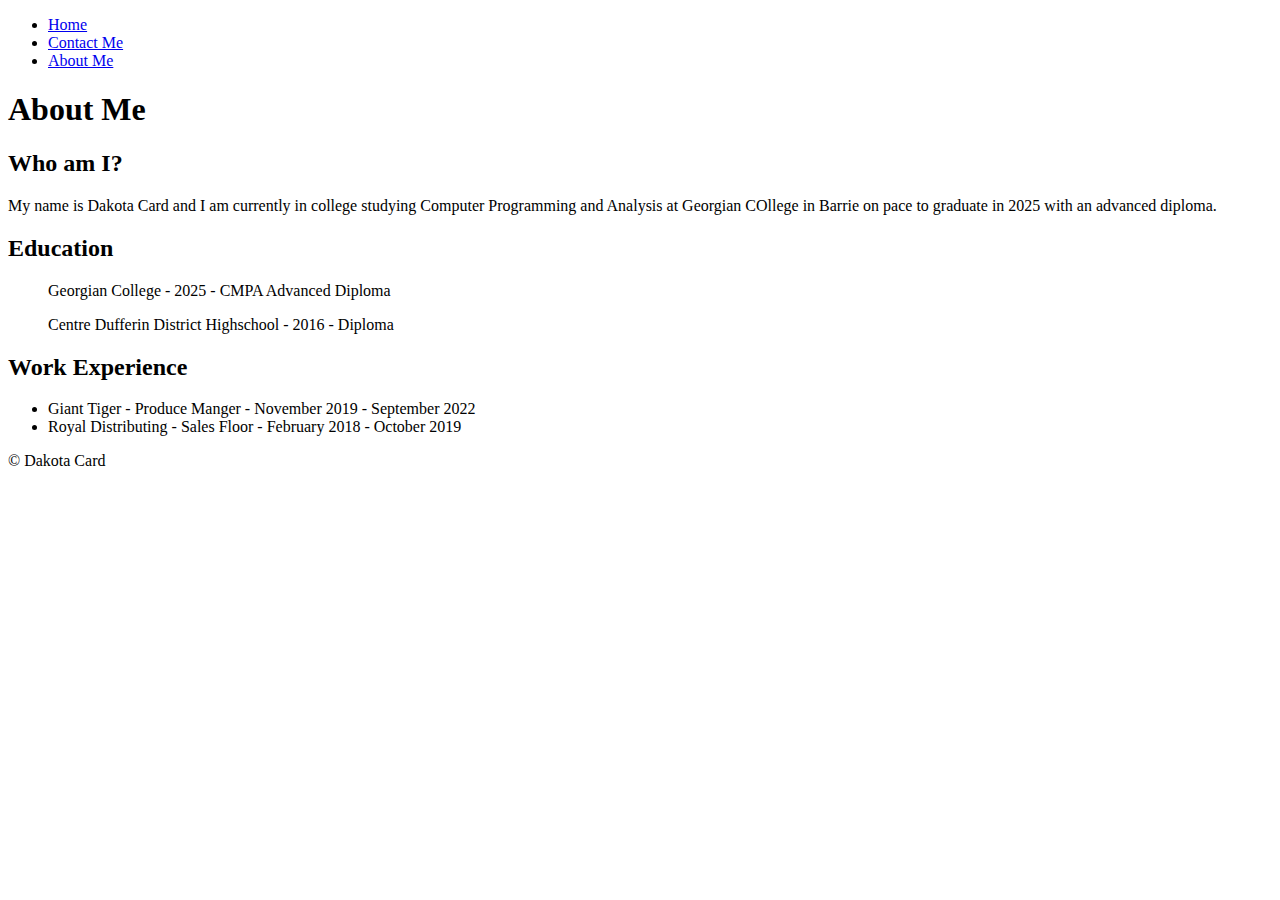
==== about.html @ b8b55e84 "Add files via upload" ====
<!DOCTYPE html>
<html lang="en">
    <head>
        <meta charset="UTF-8">
        <meta http-equiv="X-UA-Compatible" content="IE=edge">
        <meta name="viewport" content="width=device-width, initial-scale=1.0">
        <title>About Me</title>
    </head>
    <body>
        <!--the top of our website-->
        <header>
            <!--adding navigation for all my other pages-->
            <nav>
                <!--list of our links-->
                <ul>
                    <!--link to our index file (home page)-->
                    <li>
                        <a href="./">Home</a>
                    </li>
                    <!--link to our contact page-->
                    <li>
                        <a href="./contact.html">Contact Me</a>
                    </li>
                    <!--link to our about page-->
                    <li>
                        <a href="./about.html">About Me</a>
                    </li>
                </ul>
            </nav>
            <!--header of website-->
            <h1>About Me</h1>
        </header>
        <main>
            <!--section about me-->
            <section>
                <h2>Who am I?</h2>
                <p>
                    My name is Dakota Card and I am currently in college studying Computer Programming and Analysis at Georgian COllege in Barrie on pace to graduate in 2025 with an advanced diploma.
                </p>
            </section>
            <!--section about my schooling-->
            <section>
                <h2>Education</h2>
                <!--list for my education history-->
                <ul>
                    <p>Georgian College - 2025 - CMPA Advanced Diploma</p>
                    <p>Centre Dufferin District Highschool - 2016 - Diploma</p>
                </ul>
            </section>
            <!--section about interests, and what im looking for-->
            <section>
                <h2>Work Experience</h2>
                <!--making a list for my work history-->
                <ul>
                    <li>Giant Tiger - Produce Manger - November 2019 - September 2022</li>
                    <li>Royal Distributing - Sales Floor - February 2018 - October 2019</li>
                </ul>
            </section>
        </main>
        <footer>
            &copy; Dakota Card
        </footer>
    </body>
</html>
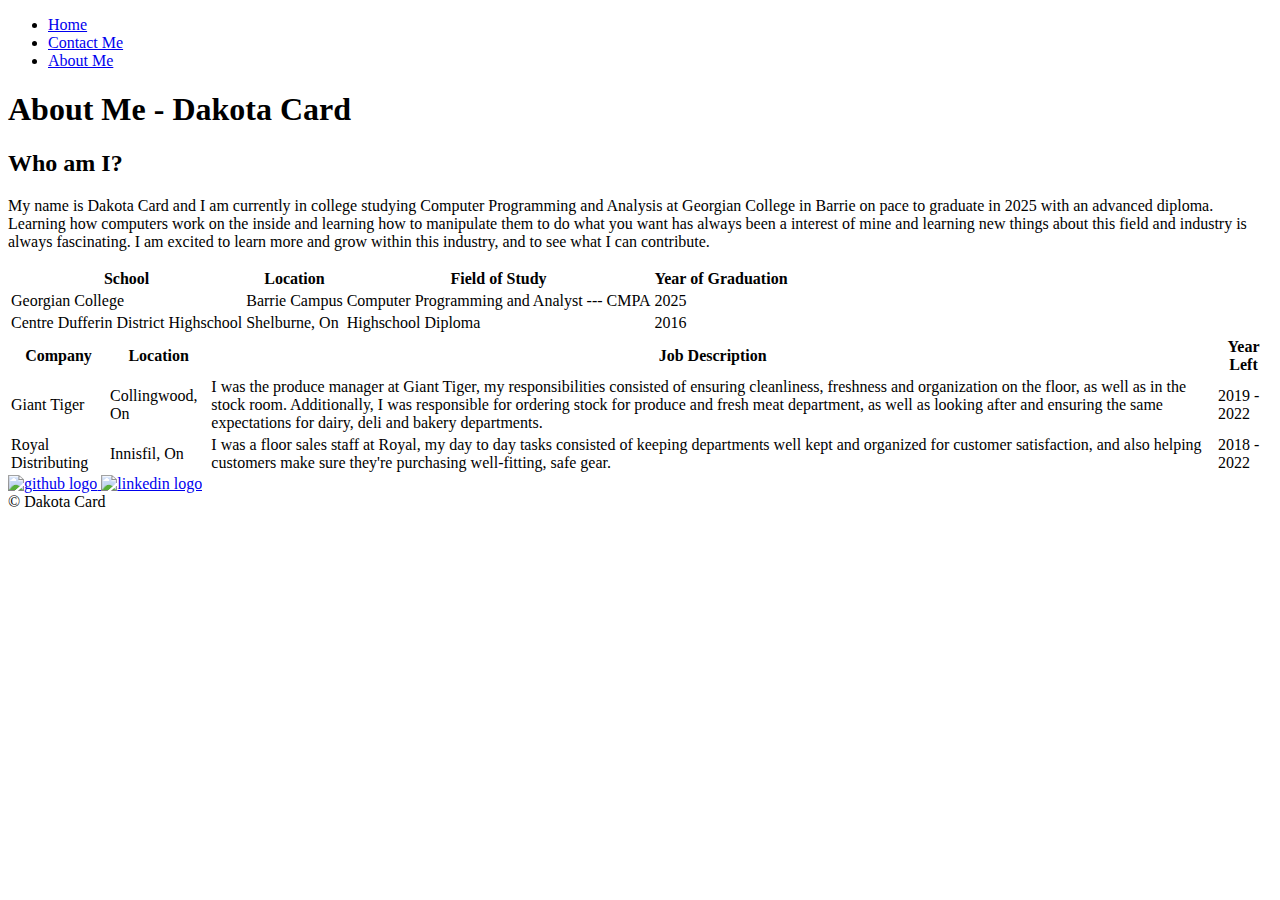
==== commit 937e2185: "final pages" ====
--- a/about.html
+++ b/about.html
@@ -7,58 +7,115 @@
         <title>About Me</title>
     </head>
     <body>
-        <!--the top of our website-->
+        <!--the top of website-->
         <header>
-            <!--adding navigation for all my other pages-->
+            <!--adding nav to all my pages-->
             <nav>
-                <!--list of our links-->
+                <!--list of links-->
                 <ul>
-                    <!--link to our index file (home page)-->
                     <li>
                         <a href="./">Home</a>
                     </li>
-                    <!--link to our contact page-->
                     <li>
                         <a href="./contact.html">Contact Me</a>
                     </li>
-                    <!--link to our about page-->
                     <li>
                         <a href="./about.html">About Me</a>
                     </li>
                 </ul>
             </nav>
             <!--header of website-->
-            <h1>About Me</h1>
+            <h1>About Me - Dakota Card</h1>
         </header>
         <main>
             <!--section about me-->
-            <section>
+            <section id="about-section-1">
                 <h2>Who am I?</h2>
                 <p>
-                    My name is Dakota Card and I am currently in college studying Computer Programming and Analysis at Georgian COllege in Barrie on pace to graduate in 2025 with an advanced diploma.
+                    My name is Dakota Card and I am currently in college studying Computer Programming and Analysis at Georgian College in Barrie on pace to graduate in 2025 with an advanced diploma. Learning how computers work on the inside and learning how to manipulate them to do what you want has always been a interest of mine and learning new things about this field and industry is always fascinating. I am excited to learn more and grow within this industry, and to see what I can contribute.
                 </p>
             </section>
             <!--section about my schooling-->
-            <section>
-                <h2>Education</h2>
-                <!--list for my education history-->
-                <ul>
-                    <p>Georgian College - 2025 - CMPA Advanced Diploma</p>
-                    <p>Centre Dufferin District Highschool - 2016 - Diploma</p>
-                </ul>
+            <section id="about-section-2">
+                <!--table for education history-->
+                <table>
+                    <thead>
+                        <!--school name, study, location, year of graduation-->
+                        <tr>
+                            <th>School</th>
+                            <th>Location</th>
+                            <th>Field of Study</th>
+                            <th>Year of Graduation</th>
+                        </tr>
+                    </thead>
+                    <tbody>
+                        <!--college information-->
+                        <tr>
+                            <td>Georgian College</td>
+                            <td>Barrie Campus</td>
+                            <td>Computer Programming and Analyst --- CMPA</td>
+                            <td>2025</td>
+                        </tr>
+                        <!--highschool information-->
+                        <tr>
+                            <td>Centre Dufferin District Highschool</td>
+                            <td>Shelburne, On</td>
+                            <td>Highschool Diploma</td>
+                            <td>2016</td>
+                        </tr>
+                    </tbody>
+                </table>
             </section>
             <!--section about interests, and what im looking for-->
-            <section>
-                <h2>Work Experience</h2>
-                <!--making a list for my work history-->
-                <ul>
-                    <li>Giant Tiger - Produce Manger - November 2019 - September 2022</li>
-                    <li>Royal Distributing - Sales Floor - February 2018 - October 2019</li>
-                </ul>
+            <section id="about-section-3">
+                <!--table for work history-->
+                <table>
+                    <thead>
+                        <!--work name, location, about, year of leave-->
+                        <tr>
+                            <th>Company</th>
+                            <th>Location</th>
+                            <th>Job Description</th>
+                            <th>Year Left</th>
+                        </tr>
+                    </thead>
+                    <tbody>
+                        <!--work history 1-->
+                        <tr>
+                            <td>Giant Tiger</td>
+                            <td>Collingwood, On</td>
+                            <td>
+                                I was the produce manager at Giant Tiger, my responsibilities consisted of ensuring cleanliness, freshness and organization on the floor, as well as in the stock room. Additionally, I was responsible for ordering stock for produce and fresh meat department, as well as looking after and ensuring the same expectations for dairy, deli and bakery departments.
+                            </td>
+                            <td>2019 - 2022</td>
+                        </tr>
+                        <!--work history 2-->
+                        <tr>
+                            <td>Royal Distributing</td>
+                            <td>Innisfil, On</td>
+                            <td>
+                                I was a floor sales staff at Royal, my day to day tasks consisted of keeping departments well kept and organized for customer satisfaction, and also helping customers make sure they're purchasing well-fitting, safe gear.
+                            </td>
+                            <td>2018 - 2022</td>
+                        </tr>
+                    </tbody>
+                </table>
             </section>
         </main>
-        <footer>
-            &copy; Dakota Card
+        <footer id="about-footer">
+            <!--adding links to relevant website-->
+            <!--Github-->
+            <a href="https://github.com/Dakota-Card-Programming">
+                <img src="./img/github.png" alt="github logo">
+            </a>
+            <!--Linkedin-->
+            <a href="https://www.linkedin.com/in/dakota-card-295108251/">
+                <img src="./img/linkedin.png" alt="linkedin logo">
+            </a>
+            <!--adding copyright-->
+            <div>
+                &copy; Dakota Card
+            </div>
         </footer>
     </body>
 </html>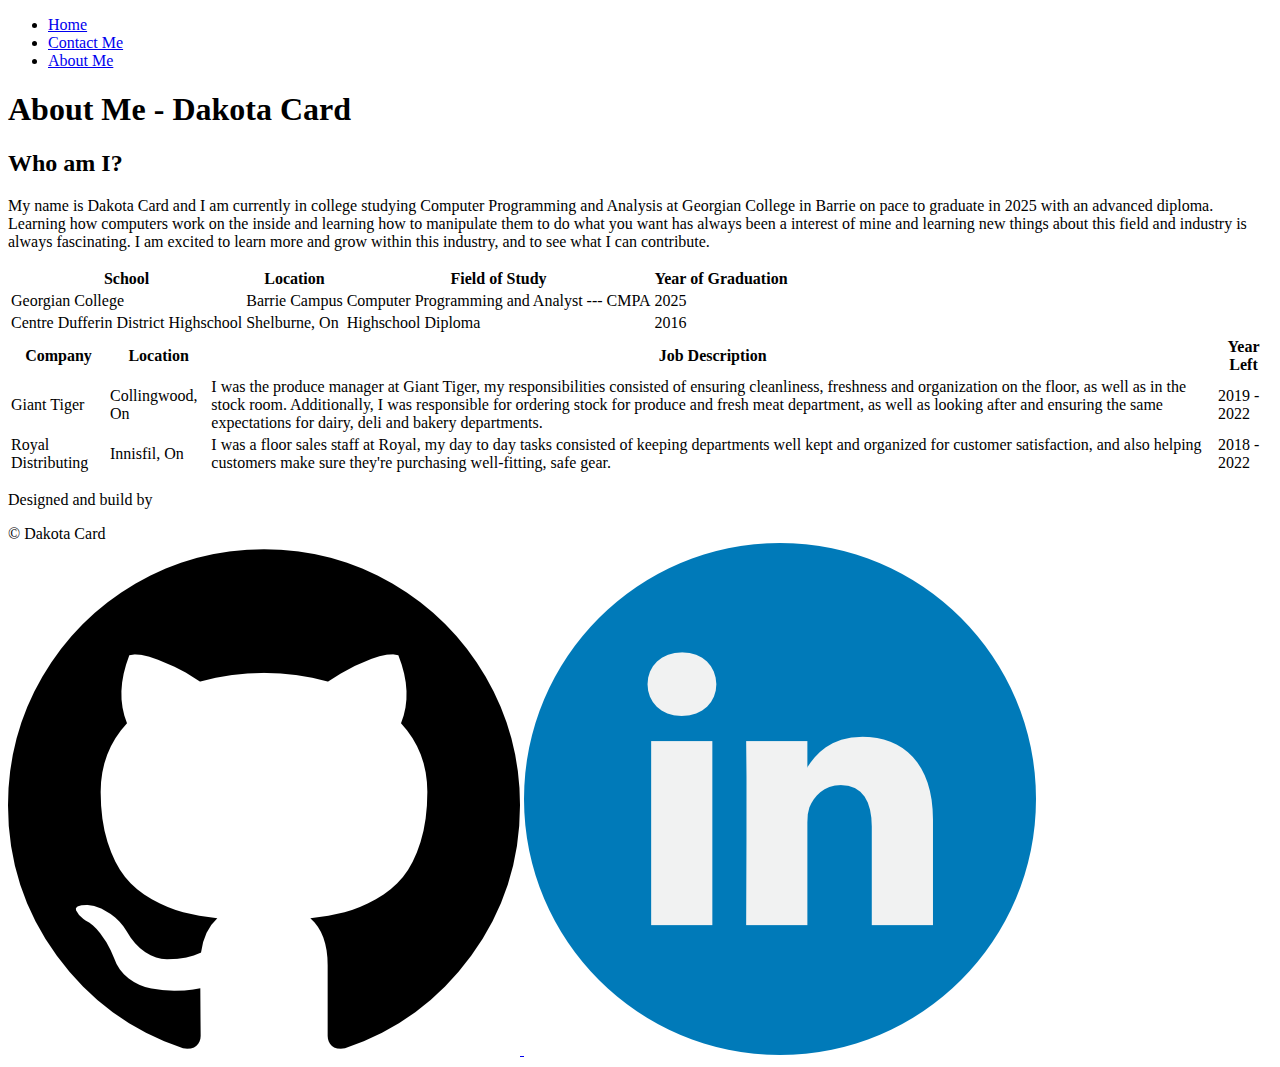
==== commit a9b36618: "all content added" ====
--- a/about.html
+++ b/about.html
@@ -103,6 +103,10 @@
             </section>
         </main>
         <footer id="about-footer">
+            <div>
+                <p>Designed and build by</p>
+                &copy; Dakota Card
+            </div>
             <!--adding links to relevant website-->
             <!--Github-->
             <a href="https://github.com/Dakota-Card-Programming">
@@ -112,10 +116,7 @@
             <a href="https://www.linkedin.com/in/dakota-card-295108251/">
                 <img src="./img/linkedin.png" alt="linkedin logo">
             </a>
-            <!--adding copyright-->
-            <div>
-                &copy; Dakota Card
-            </div>
+
         </footer>
     </body>
 </html>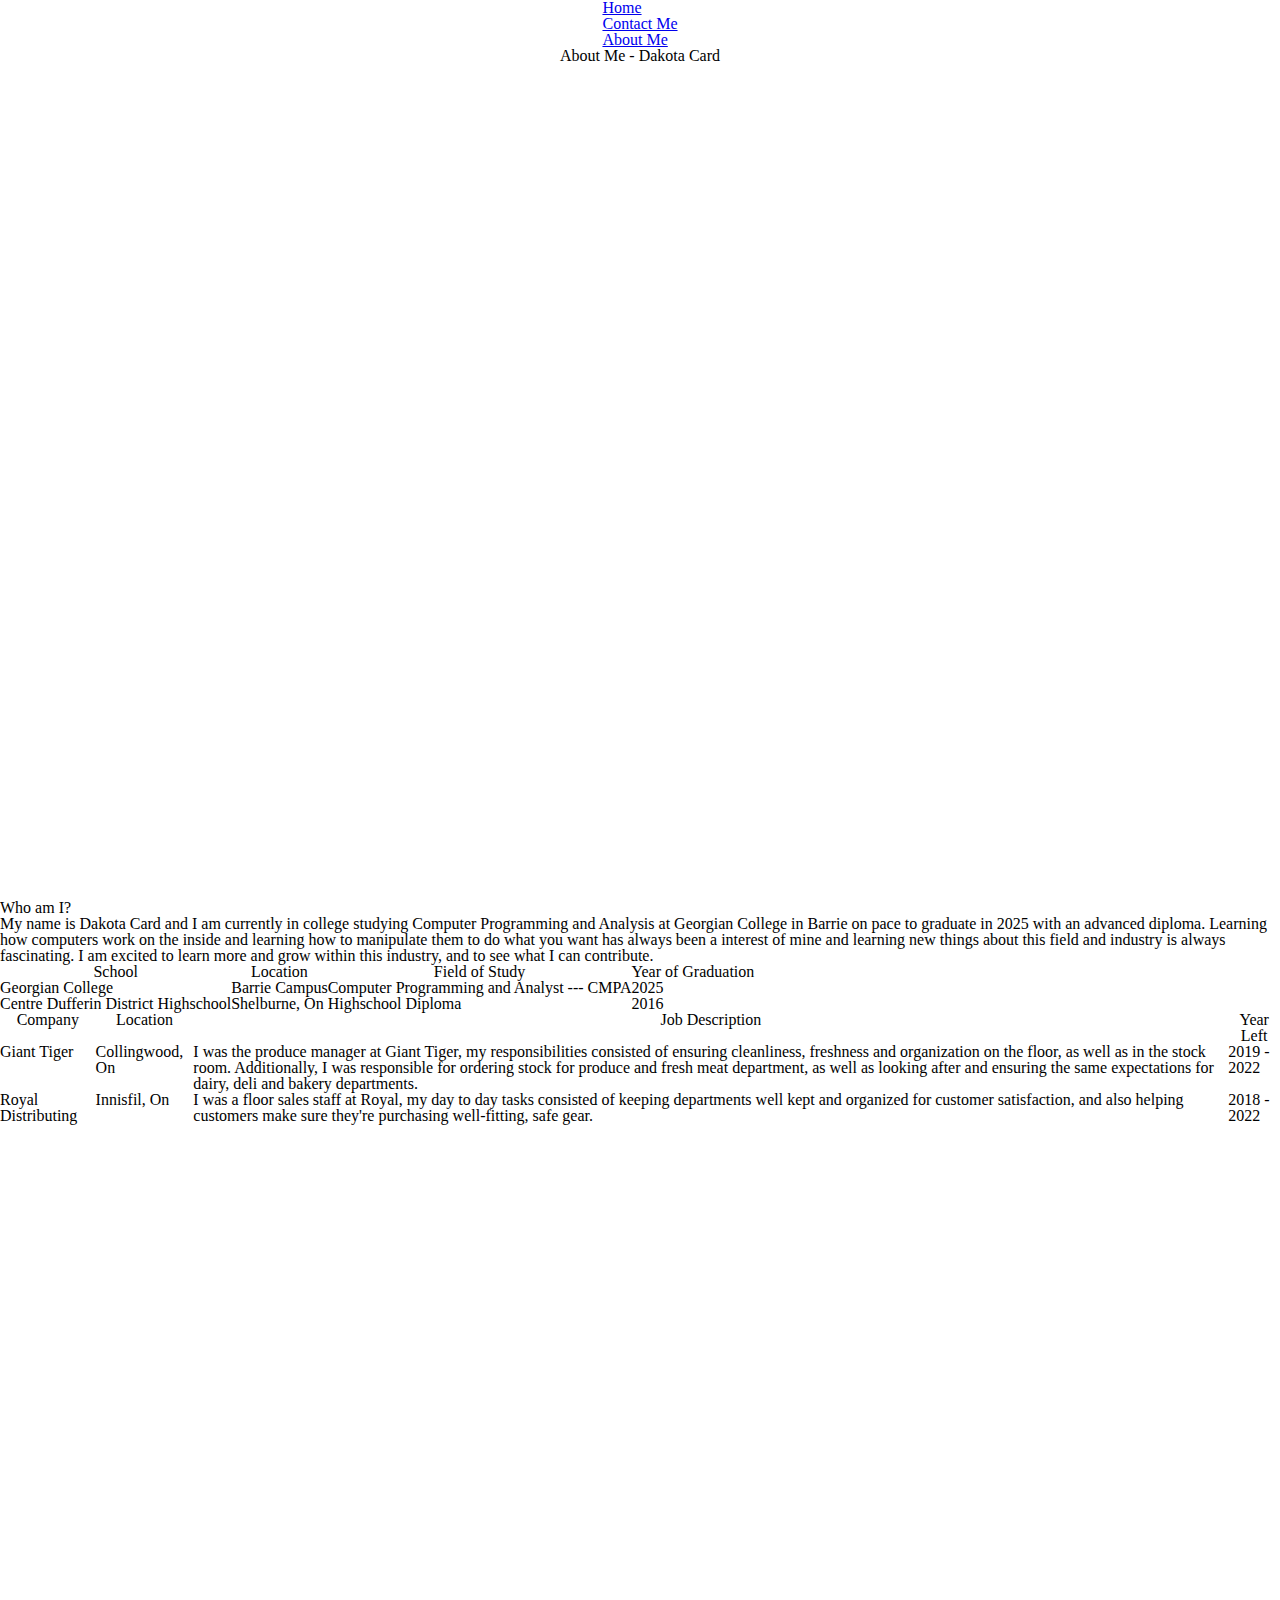
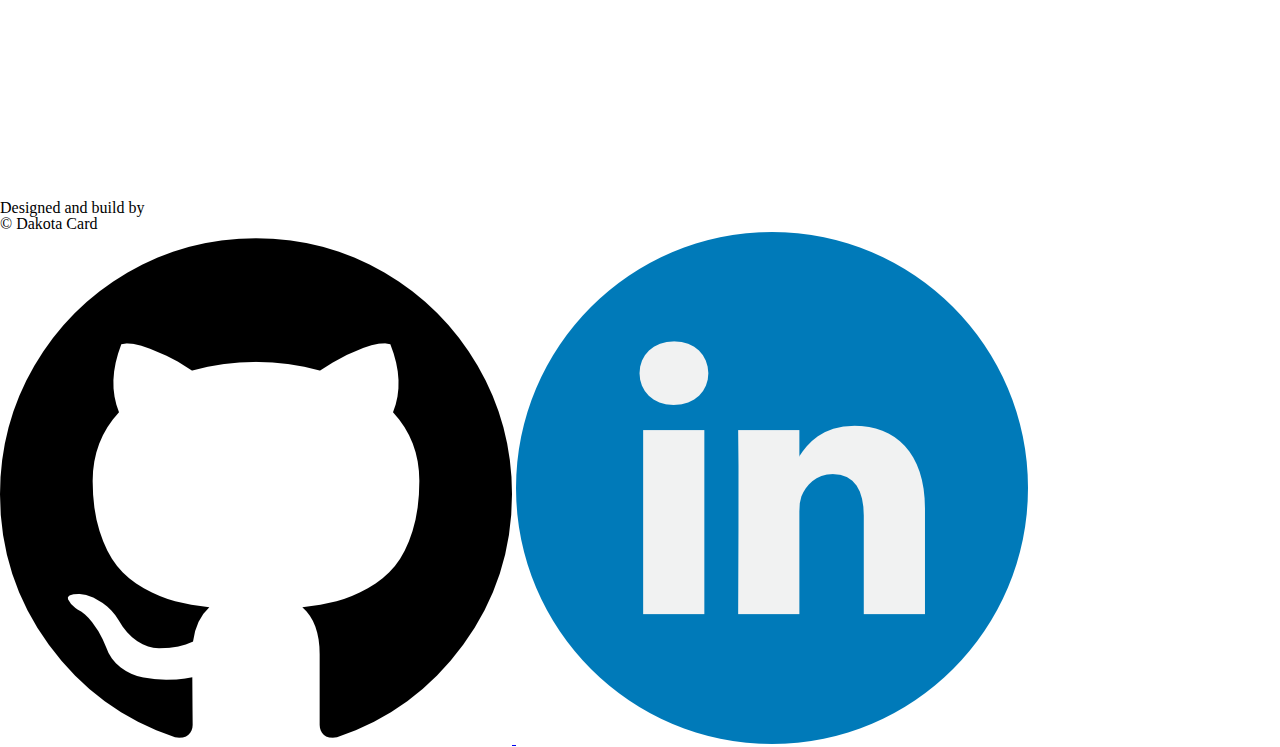
==== commit f90b720e: "first css" ====
--- a/about.html
+++ b/about.html
@@ -4,11 +4,13 @@
         <meta charset="UTF-8">
         <meta http-equiv="X-UA-Compatible" content="IE=edge">
         <meta name="viewport" content="width=device-width, initial-scale=1.0">
+        <!--linking css-->
+        <link rel="stylesheet" href="./styles/style.css">
         <title>About Me</title>
     </head>
     <body>
         <!--the top of website-->
-        <header>
+        <header id="about-header">
             <!--adding nav to all my pages-->
             <nav>
                 <!--list of links-->
--- a/styles/style.css
+++ b/styles/style.css
@@ -0,0 +1,60 @@
+/*IMPORTING RESET STYLES*/
+@import url(./reset.css);
+
+/*HOME PAGE STYLING*/
+html, body, main, header{
+    height: 100%;
+    scroll-behavior: smooth;
+}
+
+/*HOME PAGE STYLING*/
+header{
+    height: 100%;
+    display: flex;
+    flex-direction: column;
+    align-items: center;
+}
+  
+/*HEADER AND NAV STYLING*/
+ #home-main-nav{
+    width: 95%;
+    height: 3em;
+    background-color: rgba(50, 50, 50, .84);
+}
+  
+#home-main-nav ul{
+    width: 100%;
+    display: flex;
+    justify-content: space-around;
+}
+  
+#home-main-nav ul li{
+    display: flex;
+    justify-content: center;
+    align-content: center;
+}
+  
+#home-main-nav ul li a{
+    text-decoration: none;
+}
+  
+#home-main-nav ul li a:hover{
+    background-color: rgba(255,255,255,.84);
+    color: #fff;
+}
+  
+/*HOMEPAGE H1 AND H2 DIV STYLING*/
+#home-title{
+    display: flex;
+    flex-direction: column;
+    padding: 5em;
+    align-items: center;
+}
+  
+#home-title h1{
+    font-size: 3em;
+}
+
+#home-title h2{
+    font-size: 1em;
+}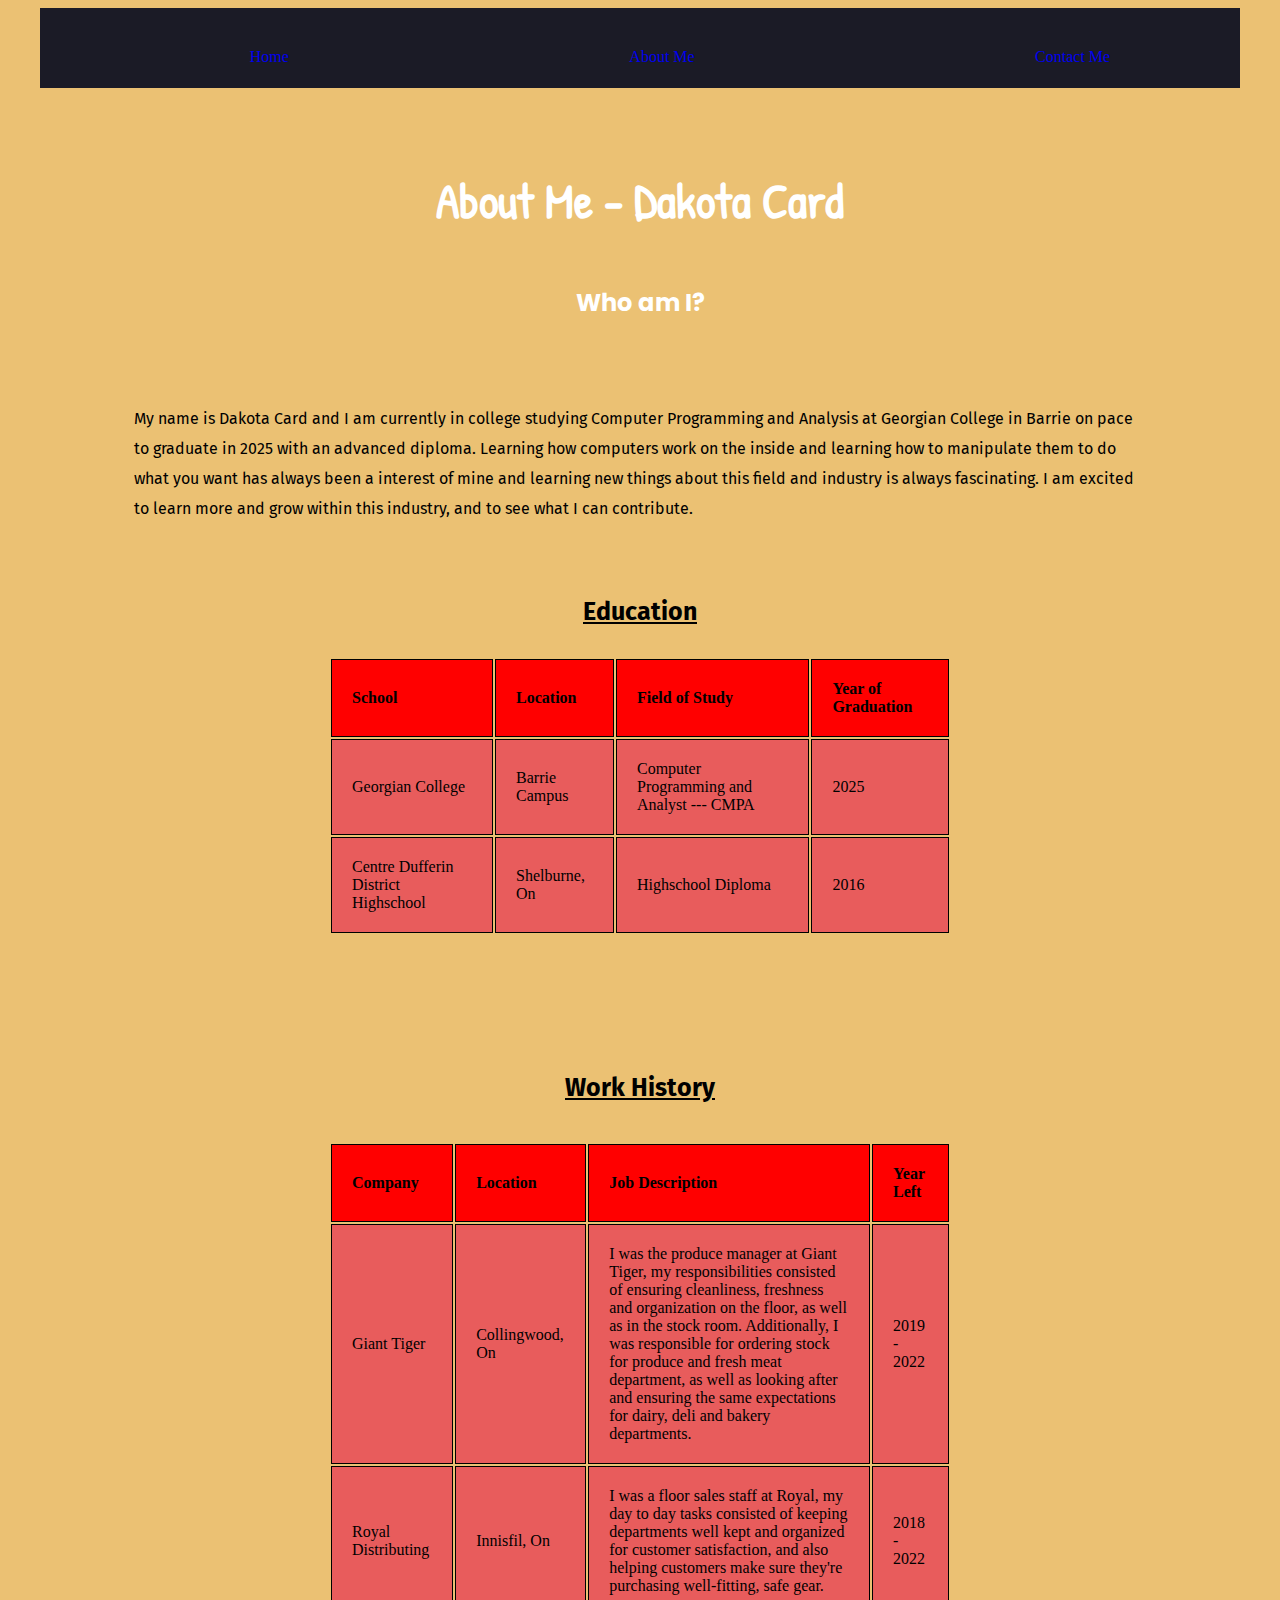
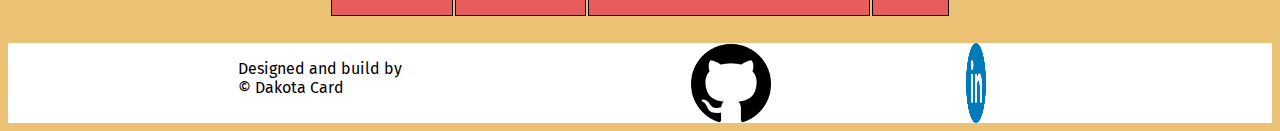
==== commit a89097a0: "Add files via upload" ====
--- a/about.html
+++ b/about.html
@@ -6,6 +6,10 @@
         <meta name="viewport" content="width=device-width, initial-scale=1.0">
         <!--linking css-->
         <link rel="stylesheet" href="./styles/style.css">
+        <!--linking google fonts-->
+        <link rel="preconnect" href="https://fonts.googleapis.com"> 
+        <link rel="preconnect" href="https://fonts.gstatic.com" crossorigin> 
+        <link href="https://fonts.googleapis.com/css2?family=Fira+Sans&family=Patrick+Hand&family=Poppins&display=swap" rel="stylesheet"> 
         <title>About Me</title>
     </head>
     <body>
@@ -19,26 +23,29 @@
                         <a href="./">Home</a>
                     </li>
                     <li>
-                        <a href="./contact.html">Contact Me</a>
+                        <a href="./about.html">About Me</a>
                     </li>
                     <li>
-                        <a href="./about.html">About Me</a>
+                        <a href="./contact.html">Contact Me</a>
                     </li>
                 </ul>
             </nav>
             <!--header of website-->
-            <h1>About Me - Dakota Card</h1>
+            <div id="about-title">
+                <h1>About Me - Dakota Card</h1>
+                <h2>Who am I?</h2>
+            </div>
         </header>
         <main>
             <!--section about me-->
             <section id="about-section-1">
-                <h2>Who am I?</h2>
                 <p>
                     My name is Dakota Card and I am currently in college studying Computer Programming and Analysis at Georgian College in Barrie on pace to graduate in 2025 with an advanced diploma. Learning how computers work on the inside and learning how to manipulate them to do what you want has always been a interest of mine and learning new things about this field and industry is always fascinating. I am excited to learn more and grow within this industry, and to see what I can contribute.
                 </p>
             </section>
             <!--section about my schooling-->
-            <section id="about-section-2">
+            <section class="education-table" id="about-section-2">
+                <h3>Education</h3>
                 <!--table for education history-->
                 <table>
                     <thead>
@@ -69,7 +76,8 @@
                 </table>
             </section>
             <!--section about interests, and what im looking for-->
-            <section id="about-section-3">
+            <section class="work-history" id="about-section-3">
+                <h4>Work History</h4>
                 <!--table for work history-->
                 <table>
                     <thead>
@@ -106,19 +114,23 @@
         </main>
         <footer id="about-footer">
             <div>
-                <p>Designed and build by</p>
-                &copy; Dakota Card
+                <p>Designed and build by</br>
+                    &copy; Dakota Card
+                </p>
             </div>
             <!--adding links to relevant website-->
             <!--Github-->
-            <a href="https://github.com/Dakota-Card-Programming">
-                <img src="./img/github.png" alt="github logo">
-            </a>
+            <div id="github">
+                <a href="https://github.com/Dakota-Card-Programming">
+                    <img src="./img/github.png"         alt="github logo">
+                </a>
+            </div>
             <!--Linkedin-->
-            <a href="https://www.linkedin.com/in/dakota-card-295108251/">
-                <img src="./img/linkedin.png" alt="linkedin logo">
-            </a>
-
+            <div id="linkedin">
+                <a href="https://www.linkedin.com/in/dakota-card-295108251/">
+                    <img src="./img/linkedin.png"       alt="linkedin logo" width="20px">
+                </a>
+            </div>
         </footer>
     </body>
 </html>--- a/styles/style.css
+++ b/styles/style.css
@@ -1,60 +1,322 @@
-/*IMPORTING RESET STYLES*/
-@import url(./reset.css);
-
-/*HOME PAGE STYLING*/
-html, body, main, header{
-    height: 100%;
-    scroll-behavior: smooth;
-}
-
-/*HOME PAGE STYLING*/
+/*DEFAULTS FOR ALL MY PAGES*/
+body{
+    width: auto;
+    background-color: rgb(235, 193, 115);
+}
+
+/*UNIVERSAL TEXT SIZES AND FONTS*/
+h1{
+    font-size: 3em;
+    font-family: 'Patrick Hand', cursive;
+    color: white;
+}
+
+h2{
+    font-size: 1.5em;
+    font-family: 'Poppins', sans-serif;
+    color: white;
+}
+
+h3,h4,h5,h6{
+    font-family: 'Fira Sans', sans-serif;
+}
+
+p{
+    font-family: 'Fira Sans', sans-serif;
+}
+
+
+/*UNIVERSAL HEADER AND NAV*/
 header{
     height: 100%;
     display: flex;
     flex-direction: column;
     align-items: center;
 }
-  
-/*HEADER AND NAV STYLING*/
- #home-main-nav{
+
+nav{
     width: 95%;
-    height: 3em;
-    background-color: rgba(50, 50, 50, .84);
-}
-  
-#home-main-nav ul{
+    height: 5em;
+    background-color: #1b1b26; 
+}
+
+nav ul{
     width: 100%;
     display: flex;
     justify-content: space-around;
 }
-  
-#home-main-nav ul li{
+
+nav ul li{
     display: flex;
     justify-content: center;
     align-content: center;
 }
-  
-#home-main-nav ul li a{
+
+nav ul li a{
+    padding: 1.5em;
     text-decoration: none;
 }
-  
-#home-main-nav ul li a:hover{
-    background-color: rgba(255,255,255,.84);
+
+nav ul li a:hover{
+    background-color: #bebec2;
+    color: black;
+}
+
+
+
+/*UNIVERSAL FOOTER*/
+footer{  
+    width: 100%;
+    display: flex;
+    justify-content: center;
+    background-color: white;
+}
+
+footer > div{
+    display: flex;
+    height: 80px;
+    width: 20%;
+    margin-left: 100px;
+    margin-right: 100px;
+}
+
+footer > div > a > img{
+    height: 100%;
+}
+
+#linkedin{
+    width: 6%;
+}
+
+#github{
+    width: 6%;
+}
+ 
+
+
+
+
+/*HOME PAGE STYLING*/
+ /*HOMEPAGE H1 AND H2 DIV STYLING*/
+#index-header{
+    background-image: url(../img/nasa-Q1p7bh3SHj8-unsplash.jpg);
+    background-repeat: no-repeat;
+    background-size: cover;
+    background-position: center;
+}
+#home-title{
+    display: flex;
+    flex-direction: column;
+    padding: 5em;
+    align-items: center;
+}
+
+/*HOME PAGE SECTION STYLING*/
+#home-section-1{
+    display: flex;
+    flex-direction: column;
+    width: 100%;
+}
+
+#home-section-1 h3{
+    display: flex;
+    justify-content: center;
+    padding-bottom: 2em;
+}
+
+#home-section-1 ul{
+    width: 50%;
+    margin: 0 auto;
+}
+
+#home-section-1 li{
+    width: 100%;
+    background-color: #333;
+    border-radius: 20px;
+    margin-bottom: 1em;
+    height: 40px;
+    display: flex;
+    overflow: hidden;
+}
+
+#home-section-1 li span{
+    display: flex;
+    align-items: center;
+    background-color: purple;
+    content: "";
+    padding: 0 1em;
     color: #fff;
 }
-  
-/*HOMEPAGE H1 AND H2 DIV STYLING*/
-#home-title{
-    display: flex;
-    flex-direction: column;
-    padding: 5em;
-    align-items: center;
-}
-  
-#home-title h1{
-    font-size: 3em;
-}
-
-#home-title h2{
+
+#more-info-btn{
+    padding-top: 20px;
+    padding-bottom: 20px;
+    margin-left: 700px;
+}
+
+#c-sharp{
+    width: 50%;
+}
+
+#html{
+    width: 30%;
+}
+
+#iot{
+    width: 80%;
+}
+
+#java{
+    width: 30%;
+}
+
+
+
+
+
+
+/*ABOUT PAGE STYLING*/
+/*DEFAULTS FOR ABOUT PAGE*/
+table{
+    width: 50%;
+    margin: auto;
+    padding: 5px;
+    text-align: left;
+}
+
+th,td{
+    border: 1px solid black;
+    padding: 20px;
+    
+}
+
+thead{
+    background-color: red;
+}
+
+td{
+    background-color: rgb(232, 92, 92);
+}
+
+/*ABOUT H1 and H2 STYLING*/
+#about-title{
+    display: flex;
+    flex-direction: column;
+    padding: 3em;
+    align-items: center;
+}
+
+/*PARAGRAPH STYLING*/
+#about-section-1{
+    display: flex;
+    padding-bottom: 2em;
+    justify-content: center;
+}
+
+#about-section-1 p{
     font-size: 1em;
+    line-height: 30px;
+    width: 80%;
+}
+
+/*EDUCATION TABLE STYLING*/
+#about-section-2{
+    display: flex;
+    flex-direction: column;
+    align-items: center;
+    padding-bottom: 100px;
+    font-size: 1em;
+}
+
+#about-section-2 h3{
+    text-align: center;
+    text-decoration: underline;
+    font-weight: bolder;
+    font-size: 25px;
+}
+
+/*WORK HISTORY TABLE STYLING*/
+#about-section-3{
+    display: flex;
+    flex-direction: column;
+    align-items: center;
+    padding-bottom: 20px;
+    font-size: 1em;
+}
+
+#about-section-3 h4{
+    text-align: center;
+    text-decoration: underline;
+    font-weight: bolder;
+    font-size: 25px;
+}
+
+
+
+
+/*CONTACT ME PAGE STYLING*/
+#contact-title{
+    display: flex;
+    padding: 3em;
+    align-items: center;
+}
+
+#contact-section-1{
+    display: flex;
+    flex-direction: column;
+    padding-bottom: 2em;
+    align-items: center;
+}
+
+#contact-section-1 p{
+    font-size: 1em;
+    line-height: 30px;
+    width: 80%;
+}
+
+#contact-section-1 ul li{
+    padding-bottom: 80px;
+    list-style: none;
+}
+
+#contact-section-1 ul li:nth-child(2){
+    margin-left: 50px;
+}
+
+
+/*FORM STYLING*/
+#contact-section-2{
+    display: flex;
+    justify-content: center;
+}
+
+#contact-section-2 legend{
+    text-align: center;
+    margin-left: 310px;
+}
+
+#contact-section-2 div input, label, select, textarea{
+    margin-left: 80px;
+}
+
+#contact-section-2 div textarea{
+    width: 70%;
+}
+
+#contact-section-2 #information label, input{
+    width: 70%;
+    text-align: center;
+}
+
+#contact-section-2 fieldset{
+    padding: 20px;
+    width: 700px;
+    border: dashed 1px;
+}
+
+#contact-section-2 #submit-btn{
+    width: 50%;
+    padding-top: 10px;
+    padding-bottom: 10px;
+    margin-left: 130px;
 }